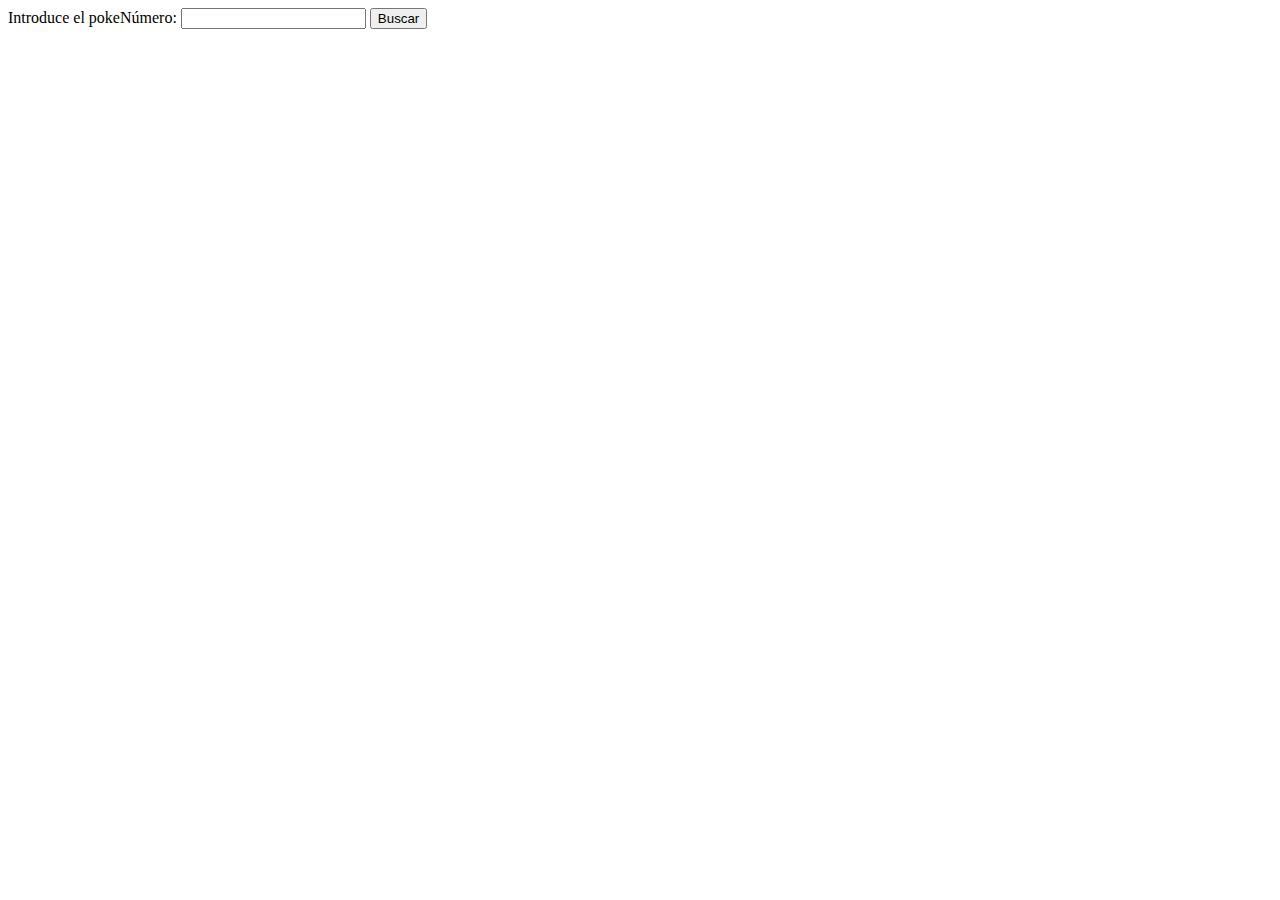
==== pokemon/index.html @ e4149804 "0601" ====
<!DOCTYPE html>
<html lang="es">
  <head>
    <meta charset="UTF-8" />
    <meta name="viewport" content="width=device-width, initial-scale=1.0" />
    <title>Pokemon</title>
  </head>
  <body>
    <form>
      <label for="idPokemon">Introduce el pokeNúmero: </label>
      <input type="text" id="idPokemon" />
      <button id="btn">Buscar</button>
    </form>
    <div id="resultado"></div>
  </body>
</html>
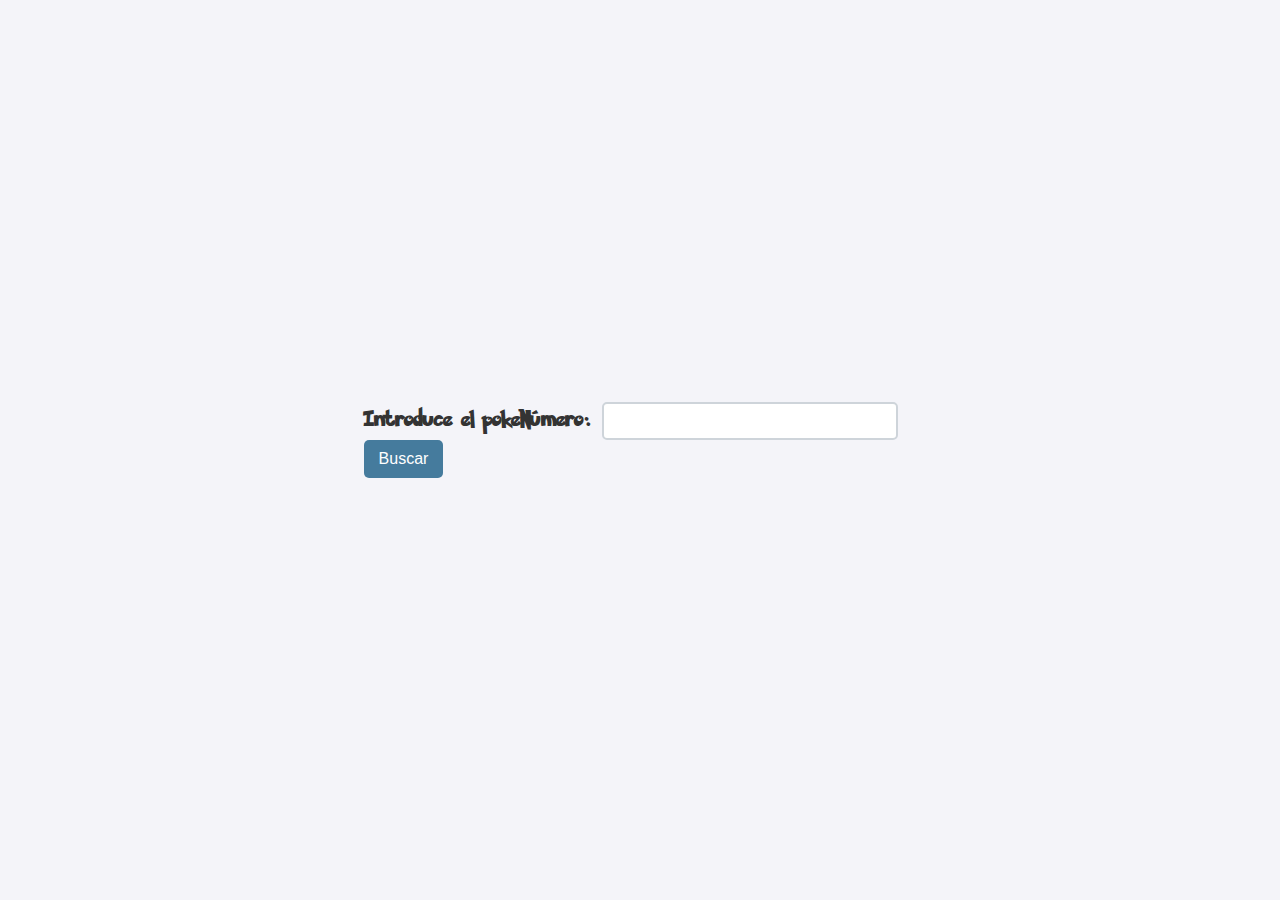
==== commit b610b115: "poke" ====
--- a/pokemon/index.html
+++ b/pokemon/index.html
@@ -4,13 +4,15 @@
     <meta charset="UTF-8" />
     <meta name="viewport" content="width=device-width, initial-scale=1.0" />
     <title>Pokemon</title>
+    <link rel="stylesheet" href="./css/styles.css">
   </head>
   <body>
     <form>
       <label for="idPokemon">Introduce el pokeNúmero: </label>
       <input type="text" id="idPokemon" />
-      <button id="btn">Buscar</button>
+      <button id="btn" type="button">Buscar</button>
     </form>
     <div id="resultado"></div>
+    <script src="js/script.js"></script>
   </body>
 </html>
--- a/pokemon/css/styles.css
+++ b/pokemon/css/styles.css
@@ -0,0 +1,104 @@
+/* General */
+@font-face {
+  font-family: "Pokemon";
+  src: url("../fonts/Pokemon Solid.ttf") format("truetype");
+  font-weight: normal;
+  font-style: normal;
+}
+
+body {
+  font-family: "Pokemon", sans-serif;
+  background-color: #f4f4f9;
+  color: #333;
+  margin: 0;
+  padding: 0;
+  display: flex;
+  justify-content: center;
+  align-items: center;
+  min-height: 100vh;
+}
+
+/* Contenedor principal */
+.container {
+  background: #ffffff;
+  border-radius: 10px;
+  box-shadow: 0 4px 8px rgba(0, 0, 0, 0.2);
+  max-width: 600px;
+  width: 100%;
+  padding: 20px;
+  text-align: center;
+}
+
+/* Título */
+h1 {
+  color: #e63946;
+  font-size: 2em;
+  margin-bottom: 10px;
+}
+
+/* Formulario */
+form {
+  margin-bottom: 20px;
+}
+
+label {
+  font-size: 1.1em;
+}
+
+input[type="text"] {
+  padding: 8px;
+  font-size: 1em;
+  border: 2px solid #ced4da;
+  border-radius: 5px;
+  width: 50%;
+}
+
+button {
+  background-color: #457b9d;
+  color: #ffffff;
+  padding: 10px 15px;
+  border: none;
+  border-radius: 5px;
+  font-size: 1em;
+  cursor: pointer;
+  transition: background-color 0.3s ease;
+}
+
+button:hover {
+  background-color: #1d3557;
+}
+
+/* Resultado */
+#resultado {
+  margin-top: 20px;
+}
+
+#resultado h2 {
+  font-size: 1.8em;
+  color: #1d3557;
+}
+
+#resultado img {
+  width: 150px;
+  height: auto;
+  margin: 10px 0;
+}
+
+#resultado ul {
+  list-style: none;
+  padding: 0;
+}
+
+#resultado ul li {
+  background: #f1faee;
+  margin: 5px 0;
+  padding: 8px;
+  border-radius: 5px;
+  border: 1px solid #457b9d;
+}
+
+/* Mensajes de error */
+#error-message {
+  color: red;
+  font-weight: bold;
+}
